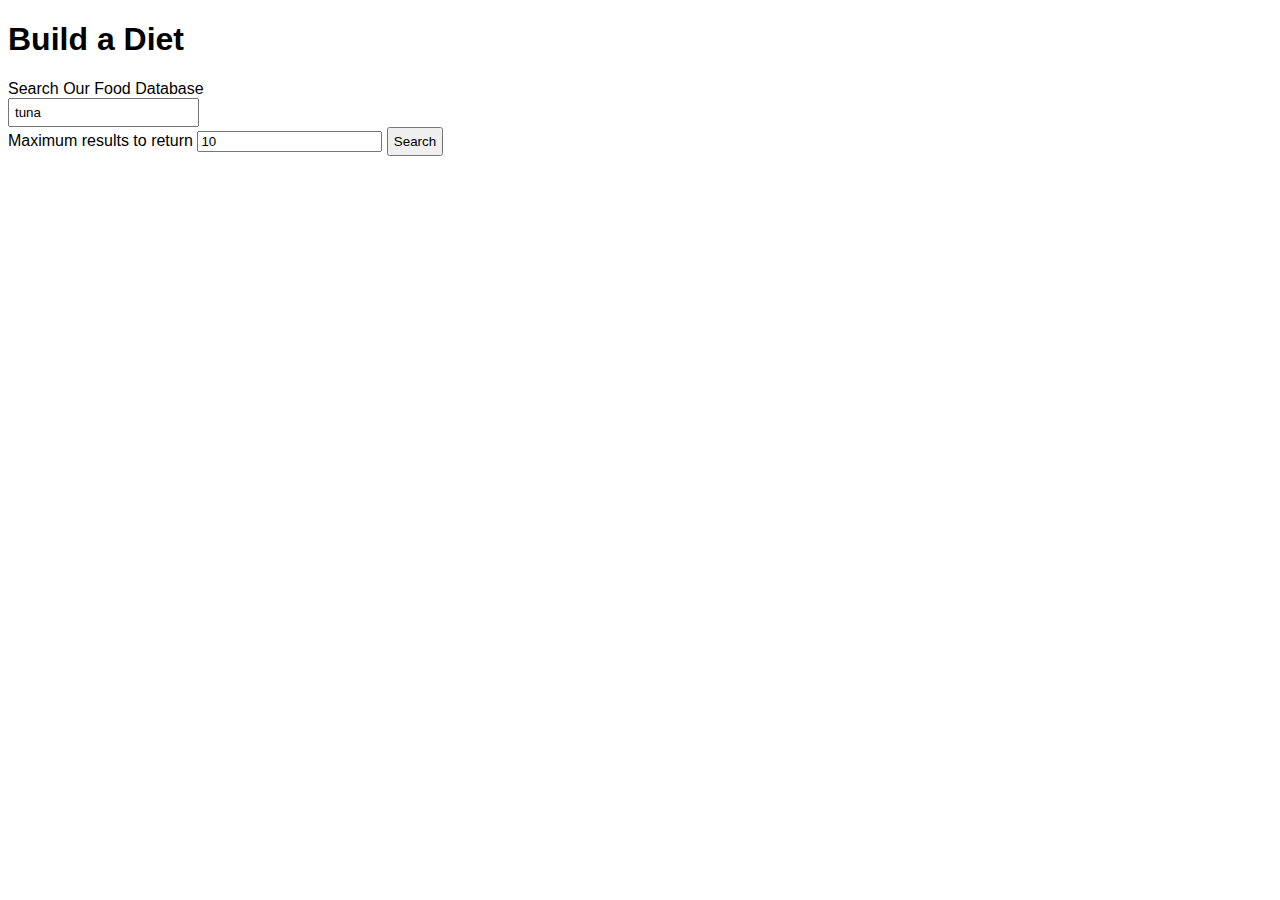
==== index.html @ edb495de "first commit" ====
<!DOCTYPE html>
<html lang="en">
  <head>
    <meta charset="UTF-8" />
    <meta name="viewport" content="width=device-width, initial-scale=1.0" />
    <title>Build A Diet</title>
    <link href="style.css" rel="stylesheet" type="text/css" />
  </head>
  <body>
    <h1>Build a Diet</h1>

    <form action="" id="food-form">
      <label for="food">Search Our Food Database</label><br />
      <input type="text" id="food-search" name="food" value="tuna" /><br />
      <!--<input type="submit" /> -->
      <label for="js-max-results">Maximum results to return</label>
      <input type="number" name="max-results" id="js-max-results" value="10" />
      <button type="submit">Search</button>
    </form>
    <p id="js-error-message" class="error-message"></p>
    <section id="results" class="hidden">
      <h2>Search results</h2>
      <ul id="results-list"></ul>
    </section>
  </body>
  <script src="https://ajax.googleapis.com/ajax/libs/jquery/3.3.1/jquery.min.js"></script>
  <script src="app.js"></script>
</html>
---- style.css ----
* {
  box-sizing: border-box;
}

body {
  font-family: "Roboto", sans-serif;
}

button,
input[type="text"] {
  padding: 5px;
}

button:hover {
  cursor: pointer;
}

.container {
  max-width: 600px;
  margin: 0 auto;
}

.error-message {
  color: red;
}

.hidden {
  display: none;
}

#results-list img {
  max-width: 100%;
}
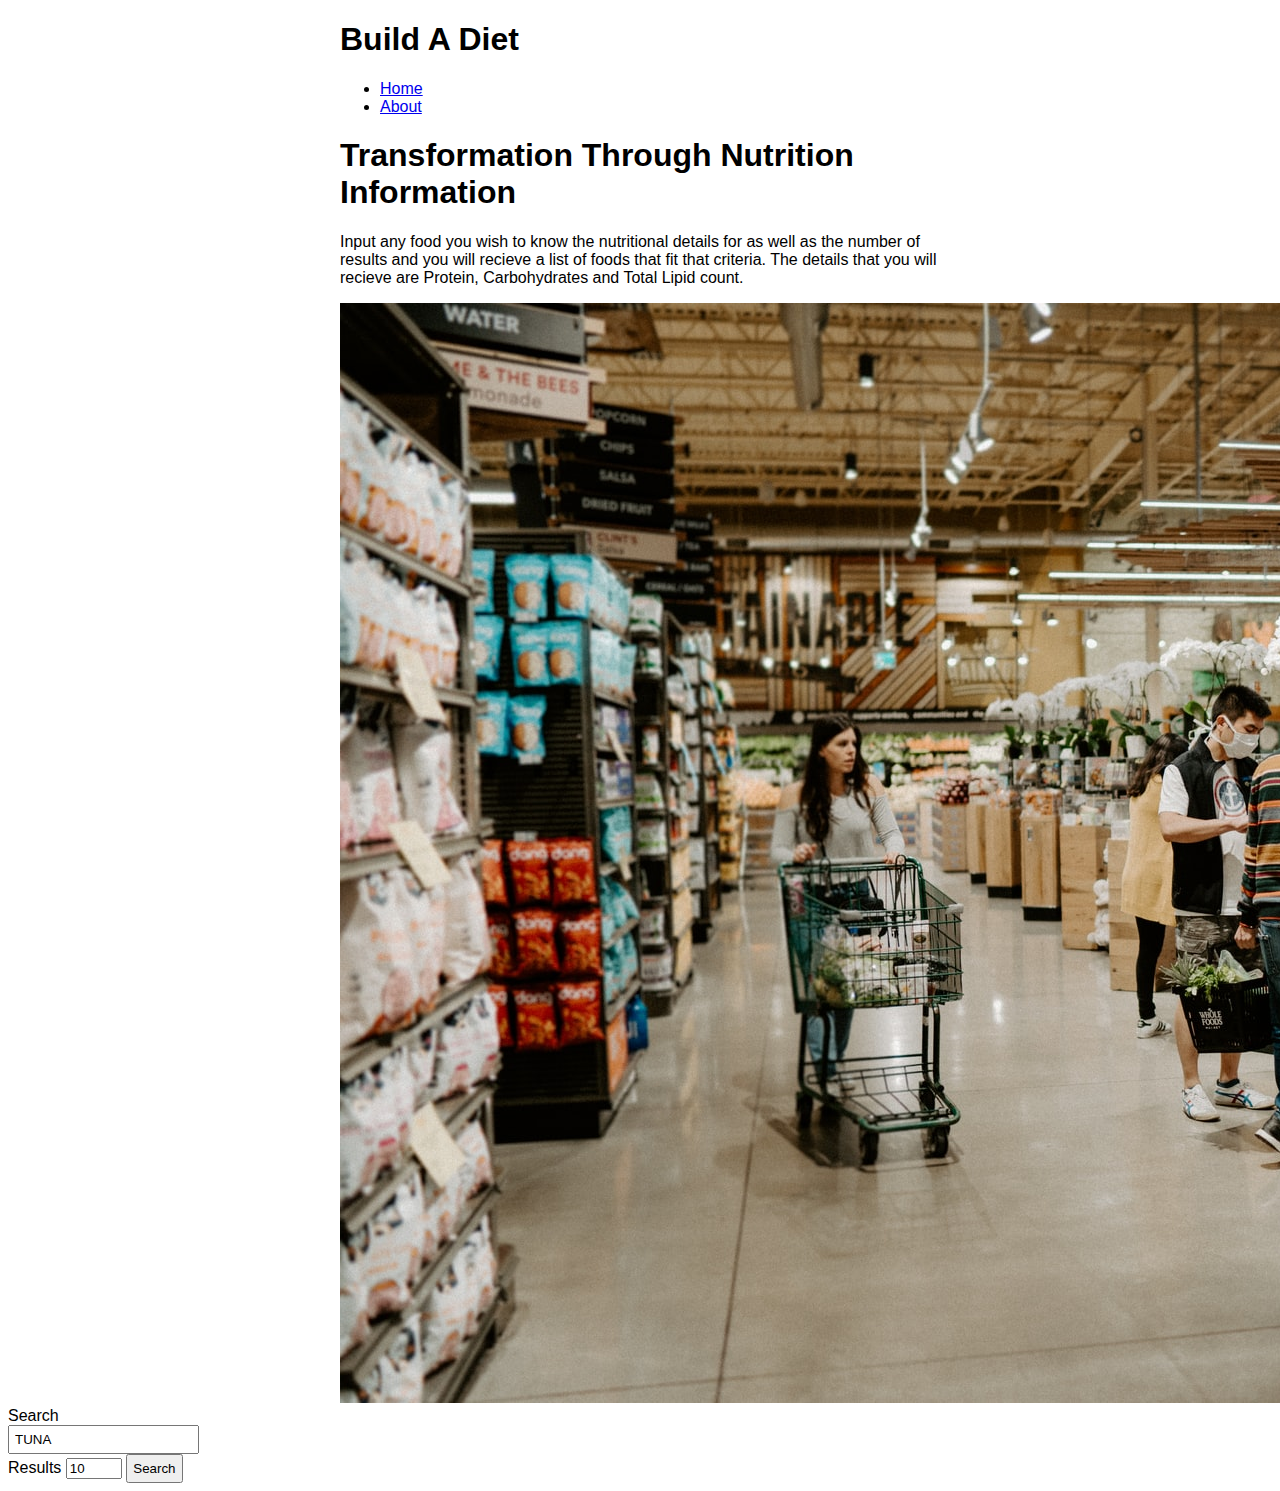
==== commit c7a4ac2f: "finally" ====
--- a/index.html
+++ b/index.html
@@ -7,20 +7,75 @@
     <link href="style.css" rel="stylesheet" type="text/css" />
   </head>
   <body>
-    <h1>Build a Diet</h1>
+    <header>
+      <!-- <div class="headline">
+        <p>Transformation Through Nutrition Information</p>
+      </div> -->
+    </header>
+    <nav class="navbar">
+      <div class="container">
+        <h1 class="logo">Build A Diet</h1>
+
+        <ul class="nav">
+          <li><a href="#home">Home</a></li>
+          <li><a href="#about">About</a></li>
+          <!-- <li><a href="#specs">Specs</a></li>
+					<li><a href="#contact">Contact</a></li> -->
+        </ul>
+      </div>
+    </nav>
+
+    <section class="section-a" id="about">
+      <div class="container">
+        <div>
+          <h1>Transformation Through Nutrition Information</h1>
+
+          <p class="howto">
+            Input any food you wish to know the nutritional details for as well
+            as the number of results and you will recieve a list of foods that
+            fit that criteria. The details that you will recieve are Protein,
+            Carbohydrates and Total Lipid count.
+          </p>
+        </div>
+        <img src="wholefoods.jpeg" alt="" />
+      </div>
+    </section>
 
     <form action="" id="food-form">
-      <label for="food">Search Our Food Database</label><br />
-      <input type="text" id="food-search" name="food" value="tuna" /><br />
-      <!--<input type="submit" /> -->
-      <label for="js-max-results">Maximum results to return</label>
-      <input type="number" name="max-results" id="js-max-results" value="10" />
-      <button type="submit">Search</button>
+      <label for="food">Search</label><br />
+      <input type="text" id="food-search" name="food" value="TUNA" /><br />
+      <!--<input type="number" /> -->
+      <label for="js-max-results">Results</label>
+      <input
+        type="number"
+        name="max-results"
+        id="js-max-results"
+        value="10"
+        min="1"
+        max="20"
+      />
+      <button class="search" type="submit">Search</button>
     </form>
-    <p id="js-error-message" class="error-message"></p>
-    <section id="results" class="hidden">
+    <!--
+    <div class="container hidden">
+      <img src="server.jpeg" alt="waiter" />
+      <img src="table.jpeg" alt="At a table" />
+    </div>
+
+    <p id="js-error-message" class="error-message"></p> -->
+
+    <section id="results" class="container hidden">
       <h2>Search results</h2>
-      <ul id="results-list"></ul>
+      <div class="search">
+        <ul id="results-list"></ul>
+      </div>
+      <img class="listPic" src="server.jpeg" alt="Server" />
+      <img class="listPic" src="table.jpeg" alt="At a table" />
+      <img class="listPic" src="pasta.jpeg" alt="Pasta" />
+      <img class="listPic" src="pizza.jpeg" alt="Pizza" />
+      <img class="listPic" src="burger.jpeg" alt="Burger" />
+      <img class="listPic" src="chicken.jpeg" alt="chicken" />
+      <img class="listPic" src="parfait.jpeg" alt="Parfait" />
     </section>
   </body>
   <script src="https://ajax.googleapis.com/ajax/libs/jquery/3.3.1/jquery.min.js"></script>
